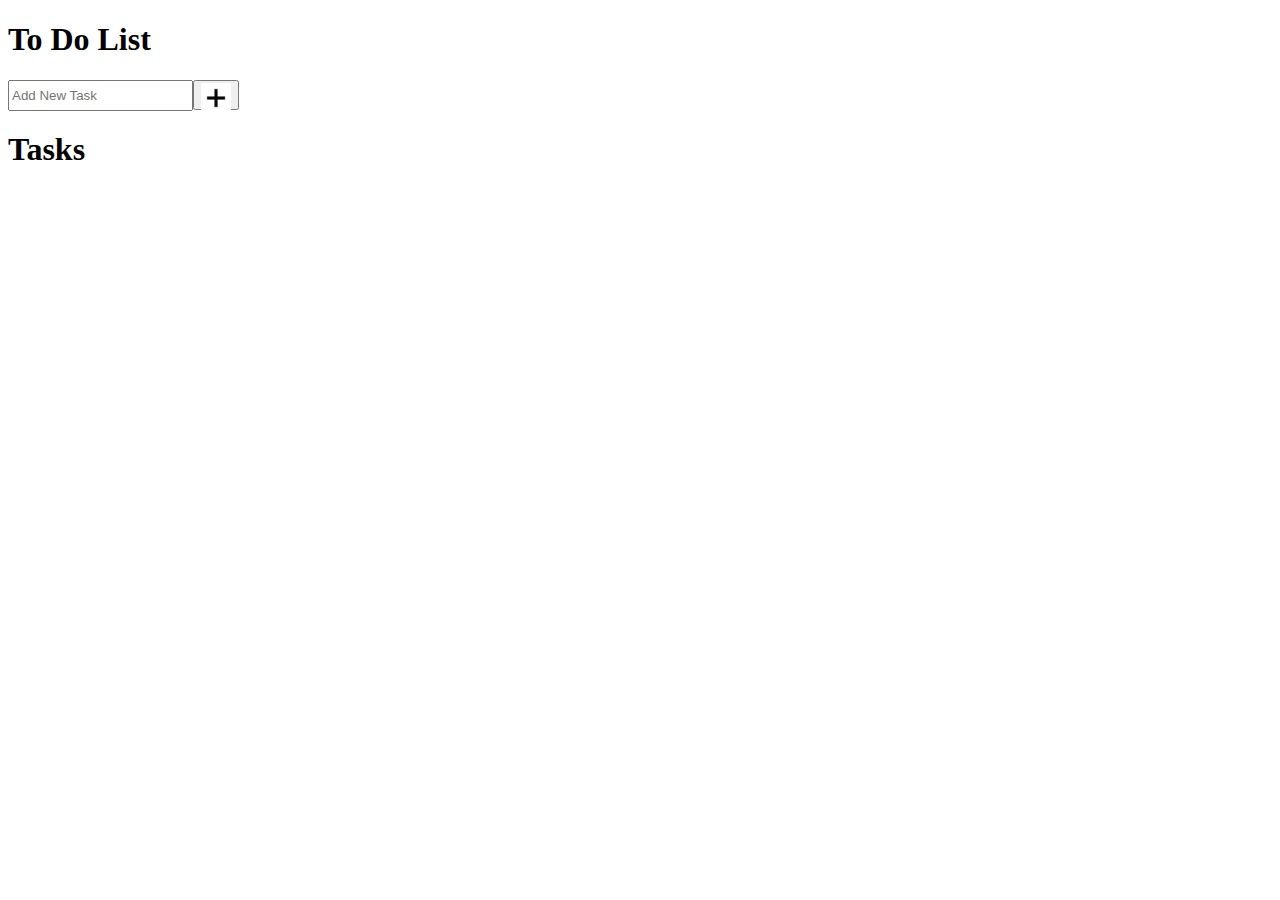
==== index.html @ 5c446cdc "fixed deploying issue by renaming inde.html to index.html" ====
<!DOCTYPE html>
<html lang="en">
<head>
    <meta charset="UTF-8">
    <meta name="viewport" content="width=device-width, initial-scale=1.0">
    <title>Document</title>
    <link rel="stylesheet" href="style.css">
</head>
<body>
    <h1>To Do List</h1>
    <div class="addTodo">
        <form class="todoForm">
            <input placeholder="Add New Task" type="text" required id="newtask">
        </form>
        <button class="btnAdd"><img src="/images/addIcon.jpg" alt="addicon" class="imgAdd"></button>
        
    </div>
    
    <div class="todo">
        <h1>Tasks</h1>

    </div>

<script src="index.js"></script>   
</body>
</html>
---- style.css ----
.addTodo{
    display: flex;
    flex-direction: row;
    height: 30px;
   
}
.imgAdd{
    height: 30px;
    margin-top: 0px;
}
form > input{
    height: 25px;
}
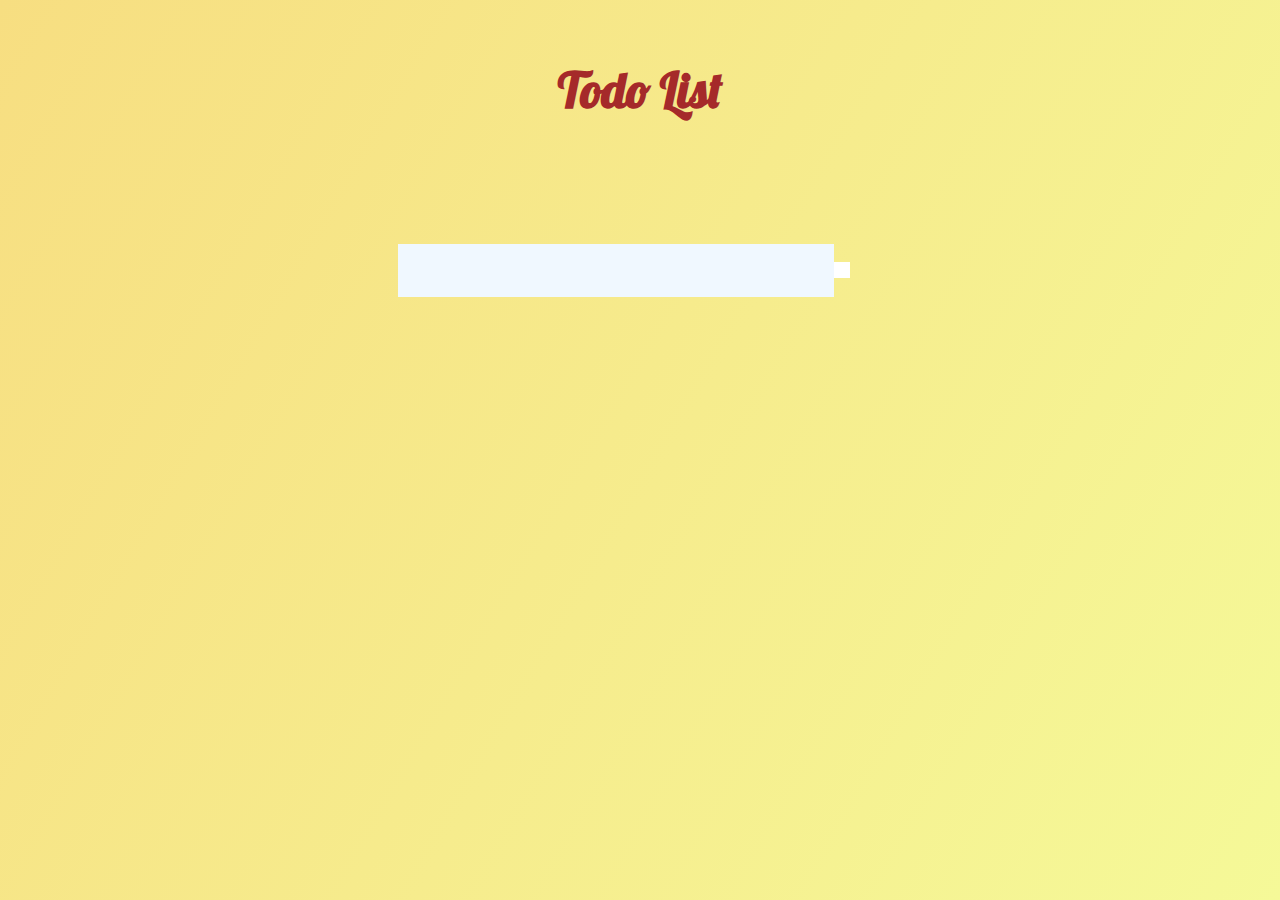
==== commit 19828288: "added" ====
--- a/index.html
+++ b/index.html
@@ -3,24 +3,41 @@
 <head>
     <meta charset="UTF-8">
     <meta name="viewport" content="width=device-width, initial-scale=1.0">
-    <title>Document</title>
+    <link rel="preconnect" href="https://fonts.googleapis.com">
+    <link rel="preconnect" href="https://fonts.gstatic.com" crossorigin>
+    <link href="https://fonts.googleapis.com/css2?family=Poppins&display=swap" rel="stylesheet">
+    <link rel="stylesheet" href="https://cdnjs.cloudflare.com/ajax/libs/font-awesome/6.4.0/css/all.min.css" integrity="sha512-iecdLmaskl7CVkqkXNQ/ZH/XLlvWZOJyj7Yy7tcenmpD1ypASozpmT/E0iPtmFIB46ZmdtAc9eNBvH0H/ZpiBw==" crossorigin="anonymous" referrerpolicy="no-referrer" />
+    <link href="https://fonts.googleapis.com/css2?family=Lobster&display=swap" rel="stylesheet">
     <link rel="stylesheet" href="style.css">
+    <title>To Do List</title>
 </head>
 <body>
-    <h1>To Do List</h1>
-    <div class="addTodo">
-        <form class="todoForm">
-            <input placeholder="Add New Task" type="text" required id="newtask">
-        </form>
-        <button class="btnAdd"><img src="/images/addIcon.jpg" alt="addicon" class="imgAdd"></button>
-        
-    </div>
-    
-    <div class="todo">
-        <h1>Tasks</h1>
+    <header>
+        <h1>Todo List</h1>
+    </header>
 
+    <form>
+        <input type="text" class="todo-input">
+        <button type="submit" class="todo-button">
+            <i class="fas fa-plus-square"></i>
+        </button>
+
+        <!-- fiter -->
+        <div class="select">
+        <!-- <select name="todos" class="filter-todo" id="filter">
+            <option value="all">All</option>
+            <option value="uncompleted">Uncompleted</option>
+            <option value="completed">Completed</option>
+        </select> -->
     </div>
 
-<script src="index.js"></script>   
+    </form>
+
+    <div class="todo-container">
+        <ul class="todo-list">
+
+        </ul>
+    </div>
+    <script src="index.js"></script>
 </body>
 </html>--- a/style.css
+++ b/style.css
@@ -1,15 +1,138 @@
+*{
+    margin:0;
+    padding:0;
+    box-sizing: border-box;
+}
+body{
+    
+    background-image: linear-gradient(120deg, rgb(247, 222, 129), rgb(245, 249, 152));
+    font-family: 'Poppins',sans-serif;
+    min-height: 100vh;
+}
+header{
+    font-size: 1.5rem;
+    font-family: 'Lobster';
+    font-weight: 100;
+    color:brown;
+}
 
+header,form{
+    min-height: 20vh;
+    display:flex;
+    justify-content: center;
+    align-items:center;
+}
 
-.addTodo{
+form input,
+form button{
+    padding: 0.5rem;
+    font-size: 2rem;
+    border: none;
+    background-color: aliceblue;
+}
+
+form button{
+    color:rgb(255, 123, 0);
+    background-color: white;
+    cursor: pointer;
+    transition: all 0.4s ease;
+}
+
+form button:hover{
+    background-color:rgb(255, 123, 0);
+    color:white;
+}
+.todo-container{
     display: flex;
-    flex-direction: row;
-    height: 30px;
-   
+    justify-content: center;
+    align-items: center;
 }
-.imgAdd{
-    height: 30px;
-    margin-top: 0px;
+.todo-list{
+    min-width: 30%;
+    list-style: none;
 }
-form > input{
-    height: 25px;
+
+.todo{
+    margin:0.5rem;
+    background:white ;
+    color:black;
+    font-size: 1.5rem;
+    display: flex;
+    justify-content: space-between;
+    align-items: center;
+
+    transition: all 0.5s ease;
+}
+
+.todo li{
+    flex:1;
+}
+
+.trash-btn,.complete-btn{
+    background-color:rgb(255, 123, 0);
+    color:white;
+    border:none;
+    padding:1rem;
+    font-size: 1rem;
+}
+
+.complete-btn{
+    background-color: rgb(0, 255, 166);
+}
+
+.todo-item{
+    padding: 0rem 0.5rem;
+
+}
+
+.fa-trash, .fa-check{
+    pointer-events:none;
+}
+
+.completed{
+    text-decoration: line-through;
+    opacity:0.5;
+}
+
+.fall{
+    transform: translateY(8rem) rotateZ(20deg);
+    opacity:0;
+}
+
+select{
+    -webkit-appearance: none;
+    -moz-appearance: none;
+    appearance: none;
+    outline: none;
+    border:none;
+}
+
+.select{
+margin:1rem;
+position:relative;
+overflow:hidden;
+}
+
+select{
+    color:rgb(239, 156, 13);
+    width:10rem;
+    cursor:pointer;
+    padding:1rem;
+
+}
+.select::after{
+    content: "\25BC";
+    position:absolute;
+    top:0;
+    right:0;
+    background-color: rgb(255, 123, 0);
+    color:white;
+    pointer-events: none;
+    padding:1rem;
+    transition:all 0.3s ease-in-out;
+}
+
+.select:hover::after{
+    background: whitesmoke;
+    color:rgb(255, 123, 0);
 }